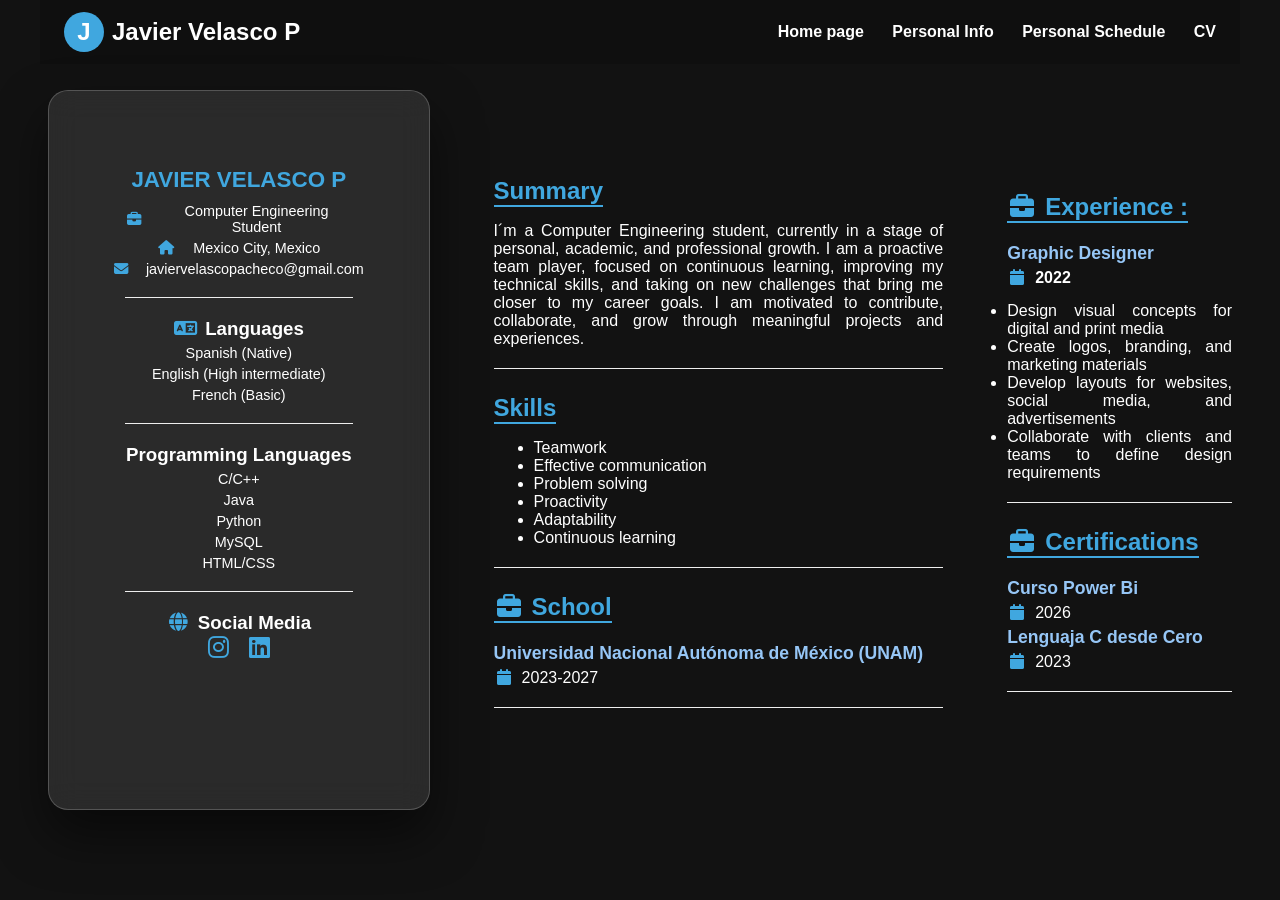
==== CV.html @ 97b1104a "Add files via upload" ====
<!DOCTYPE html>
<html lang="en">

<head>
  <meta charset="UTF-8" />
  <meta name="viewport" content="width=device-width, initial-scale=1.0" />
  <link href="https://fonts.googleapis.com/css2?family=Poppins:wght@300;500;700&display=swap" rel="stylesheet">
  <link rel="stylesheet" href="https://cdnjs.cloudflare.com/ajax/libs/font-awesome/6.5.0/css/all.min.css" crossorigin="anonymous" referrerpolicy="no-referrer" />
  <link rel="stylesheet" href="estilos.css">
</head>

<body>
  <video autoplay muted loop id="bg-video">
    <source src="code.mp4" type="video/mp4">
    Tu navegador no soporta videos HTML5.
  </video>

  <header>
    <div class="logo">
      <div class="icon">J</div>
      Javier Velasco P
    </div>
    <nav>
      <a href="index.html">Home page</a>
        <a href="AboutMe.html">Personal Info</a>
        <a href="Schedule.html">Personal Schedule</a>
        <a href="CV.html">CV</a>
    </nav>
  </header>

   <div class="container">
        <div class="cv-container static-mode">
            <div id="colspan">
                <h4>Javier Velasco P</h4>
                <p><i class="fa fa-briefcase fa-fw large"></i>Computer Engineering Student</p>
                <p><i class="fa fa-home fa-fw large"></i>Mexico City, Mexico</p>
                <p><i class="fa fa-envelope fa-fw large"></i>javiervelascopacheco@gmail.com</p>
                <hr>
                <h3><i class="fa fa-language fa-fw large"></i>Languages</h3>
                <p>Spanish (Native)</p>
                
                <p>English (High intermediate)</p>
                
                <p>French  (Basic)</p>
                <hr>
                <h3>Programming Languages</h3>
                <p>C/C++</p>
                <p>Java</p>
                <p>Python</p>
                <p>MySQL</p>
                <p>HTML/CSS</p>
                <hr>
                <h3><i class="fa fa-globe fa-fw large"></i>Social Media</h3>
                <a href="https://www.instagram.com/javixvp/"><i class="fab fa-instagram"></i></a>
                <a href="https://www.linkedin.com/in/javier-velasco-pacheco-062b14307"><i class="fab fa-linkedin"></i></a>
            </div>
          </div>
          <div class="container-padding">
        <div class="padding">
                <div class="content1">
            <h2>Summary</h2>
            <p>I´m a Computer Engineering student, currently in a stage of personal, academic, and professional growth. 
              I am a proactive team player, focused on continuous learning, improving my technical skills, and taking on new challenges that bring me closer to my career goals.
               I am motivated to contribute, collaborate, and grow through meaningful projects and experiences.
            </p>
            </div>
            <hr>
            <div class="content1">
            <h2>Skills</h2>
            <p>
                <ul class="skills">
              <li>Teamwork</li>
              <li>Effective communication</li>
              <li>Problem solving</li>
              <li>Proactivity</li>
              <li>Adaptability</li>
              <li>Continuous learning</li>
            </ul>
                          
            </p>
            </div>
            <hr>
              <div class="content1">
            <h2><i class="fa fa-briefcase fa-fw large"></i>School</h2>
            <h3>Universidad Nacional Autónoma de México (UNAM)</h3>
            <p><i class="fa fa-calendar fa-fw large"></i>2023-2027</p>
            </p>
            </div>
            <hr>


            
            </div>
          </div>
          <div class="padding-bottom">
                <div class="bottom">
                 <div class="content1">

            <h2><i class="fa fa-briefcase fa-fw large"></i>Experience :</h2>
            <h3>Graphic Designer</h3>
            <h4><i class="fa fa-calendar fa-fw large"></i>2022</h4>
            <p> 
            <ul class="activities">
              <li>Design visual concepts for digital and print media</li>
              <li>Create logos, branding, and marketing materials</li>
              <li>Develop layouts for websites, social media, and advertisements</li>
              <li>Collaborate with clients and teams to define design requirements</li>

            </ul>
            </p>

            </div>
            <hr>

               <div class="content1">
            <h2><i class="fa fa-briefcase fa-fw large"></i>Certifications</h2>
            <h3>Curso Power Bi</h3>
            <p><i class="fa fa-calendar fa-fw large"></i>2026</p>
            <h3>Lenguaja C desde Cero</h3>
            <p><i class="fa fa-calendar fa-fw large"></i>2023</p>
            </p>
            </div>
            <hr>

        </div>
        </div>
</body>

</html>
---- estilos.css ----
* {
    box-sizing: border-box;
    margin: 0;
    padding: 0;
    
  }
  html, body {
    height: 100%;
    overflow-y: auto; 
  }
  body {
    font-family: 'Poppins', sans-serif;
    background-color: #000000;
    color: #fff;
    flex-direction: column; 
    align-items: center;
    justify-content: center;
    padding: 3rem;

  }

  .MisGustos p{

    padding-bottom: 30px;
  }
  
  #bg-video {
  position: fixed;
  top: 0;
  left: 0;
  min-width: 100%;
  min-height: 100%;
  object-fit: cover;
  z-index: -1;

  opacity: 0.15; /* 🔹 Ajusta entre 0 y 1 */
}

  header {
    display: flex;
    justify-content: space-between;
    align-items: center;

    position: fixed;
    top: 0;
    left: 50%;
    transform: translateX(-50%);
    width: 100%;
    max-width: 1200px;

    background-color: #0f0f0fc3;   /* 🔥 fondo */
    padding: 12px 24px;
    z-index: 10;
}

main.MisGustos {
  padding-top: 80px;
}

.MisGustos .imagenes{
  margin-left: 35%;
}

  .logo {
    display: flex;
    align-items: center;
    font-weight: bold;
    font-size: 1.5rem;
  }
  .logo .icon {
    background-color: #40a7df;
    border-radius: 50%;
    color: white;
    width: 40px;
    height: 40px;
    display: flex;
    align-items: center;
    justify-content: center;
    margin-right: 0.5rem;
  }
  nav a {
    margin-left: 1.5rem;
    text-decoration: none;
    color: white;
    transition: color 0.3s;
    font-weight: 600;
  }
  nav a:hover {
    color:#40a7df;
  }
  .container {

    display: flex;
    align-items: center;
    justify-content: center;
    gap: 4rem;
    max-width: 1200px;
    width: 100%;
    flex-grow: 1;
  }

  .intro
  .profile-pic {
    border: 6px solid #40a7df;
    border-radius: 50%;
    overflow: hidden;
    width: 300px;
    height: 300px;
    flex-shrink: 0;
  }

  
  .profile-pic {
    border: 6px solid #40a7df;
    border-radius: 50%;
    overflow: hidden;
    width: 300px;
    height: 300px;
    flex-shrink: 0;
  }

  
  
  .profile-pic img {
    width: 100%;
    height: 100%;
    object-fit: cover;
  }
  .intro {
    max-width: 600px;
  }
  .intro h3 {
    font-weight: 300;
    margin-bottom: 0.5rem;
    color: #ccc;
  }
  
  .intro h4 {
    font-weight: 300;
    margin-bottom: 0.5rem;
    color: #ccc;
  }

  .intro h1 {
    font-size: 1.9rem;
    font-weight: 700;
    color: #40a7df;
    margin-bottom: 1rem;
  
    overflow: hidden;
    white-space: nowrap;
    border-right: 2px solid #40a7df;
    display: inline-block;
  
    animation: escribir 3s steps(30) 1s infinite alternate, parpadeo 0.7s step-end infinite;
  }
  
  @keyframes escribir {
    from {
      width: 0;
    }
    to {
      width: 22ch; 
    }
  }
  
  @keyframes parpadeo {
    50% {
      border-color: transparent;
    }
  }

  .intro p {
    color: #bbb;
    margin-bottom: 2rem;
    font-size: 1.1rem;
    text-align: justify;
  }
  .buttons a {
    text-decoration: none;
    padding: 0.75rem 1.5rem;
    border: 2px solid #40a7df;
    border-radius: 25px;
    margin-right: 1rem;
    font-weight: 500;
    transition: background 0.3s, color 0.3s;
  }
  .buttons a:first-child {
    background-color: #40a7df;
    color: white;
  }
  .buttons a:hover {
    background-color: white;
    color: #40a7df;
  }
  .socials {
    margin-top: 2rem;
  }
  .socials a {
    color: #ccc;
    margin-right: 1rem;
    font-size: 1.2rem;
    transition: color 0.3s;
  }
  .socials a:hover {
    color: #40a7df;
  }


  .sobremi {
    text-align: center;
    padding: 3rem 2rem;
    max-width: 800px;
    margin: auto;
  }
  
  .sobremi h1 {
    font-size: 2.5rem;
    color: #ffffff;
    margin-bottom: 1rem;
    
  }

.neon-text {
    font-size: 4rem;
    color: #fff;
    text-shadow: 0 0 5px #40a7df, 0 0 10px #40a7df, 0 0 20px #40a7df, 0 0 40px #40a7df, 0 0 80px #40a7df;
    animation: glow 1.5s infinite alternate;
}

@keyframes glow {
    0% {
        text-shadow: 0 0 5px #40a7df, 0 0 10px #40a7df, 0 0 20px #40a7df, 0 0 40px #40a7df, 0 0 80px #40a7df;
    }
    100% {
        text-shadow: 0 0 10px #000000, 0 0 20px #000000, 0 0 40px #000000, 0 0 80px #000000, 0 0 160px #000000;
    }
}
  
  .sobremi .image-box {
    width: 500px;
    height: 350px;
    margin: 0 auto 2rem;
    border: 4px solid transparent;
    border-radius: 16px;
    overflow: hidden;
    display: flex;
    align-items: center;
    justify-content: center;
    background-color: transparent;
  }
  
  .sobremi .image-box img {
    width: 100%;
    height: 100%;
    object-fit: cover;
  }
  
  .sobremi p {
    font-size: 1.2rem;
    color: #ccc;
    text-align: justify;
  }

  
.gustos-table {
  width: 90%;
  
}

.gustos-table {
  width: 90%;
  
}

.gustos-table td {
  padding: 16px;
  justify-content:space-between
}

.imagenes img {
  width: 100px;
  margin: 8px;
  border-radius: 8px;
}

.texto {
  text-align: left;
}

.texto h3 {
  margin-bottom: 8px;
}

.texto p {
  line-height: 1.6;
}

.spacer {
  height: 30px;
}

  .MisGustos {
    height: 100vh;
    padding: 2rem;
  }
 .gusto-card {
  display: flex;
  width: 550px;
  height: 230px;
  align-items: flex-start;
  background-color: rgba(117, 207, 255, 0.2);
  border: 3px solid #40a7df;
  border-radius: 16px;
  overflow: hidden;
  padding-left: 1rem;
  padding-top: 1rem;
  gap: 1rem;
  box-shadow: 0 0 10px rgba(0,0,0,0.3);
}

/* CONTENEDOR DE IMÁGENES (RESERVA ESPACIO) */
.gusto-card .imagenes {
  position: relative;        /* 🔑 CLAVE */
  width: 200px;
  height: 200px;
  flex-shrink: 0;
}

/* IMÁGENES (ANIMACIÓN) */
.gusto-card .imagenes img {
  position: absolute;
  inset: 0;
  width: 200px;
  height: 200px;
  object-fit: cover;
  opacity: 0;
  animation: cambiar 6s infinite;
}

/* PRIMERA VISIBLE */
.gusto-card .imagenes img:first-child {
  opacity: 1;
}

/* TIEMPOS */
.gusto-card .imagenes img:nth-child(1) { animation-delay: 0s; }
.gusto-card .imagenes img:nth-child(2) { animation-delay: 2s; }
.gusto-card .imagenes img:nth-child(3) { animation-delay: 4s; }

/* ANIMACIÓN */
@keyframes cambiar {
  0%   { opacity: 0; }
  10%  { opacity: 1; }
  30%  { opacity: 1; }
  40%  { opacity: 0; }
  100% { opacity: 0; }
}

/* TEXTO */
.gusto-card .texto {
  padding: 1rem;
  color: #ccc;
  text-align: justify;
}

.gusto-card .texto h3 {
  color: #40a7df;
  margin-bottom: 0.3rem;
}

/* POSICIONES */
.inferior-izquierda {
  bottom: 65px;
  left: 150px;
}

.inferior-derecha {
  bottom: 65px;
  right: 150px;
}

  body {
    display: flex;
    justify-content: center;
    align-items: center;
    height: 100vh;
    margin: 0;
    background: #121212;
    font-family: 'Arial', sans-serif;
}

.shadow-dance-text {
    font-size: 2.5rem;
    color: #40a7df;
    text-shadow: 5px 5px 0 #ffffff, 10px 10px 0 #ffffff;
    animation: shadow-dance 2s infinite;
}

@keyframes shadow-dance {
    0%, 100% {
        text-shadow: 5px 5px 0 #ffffff, 10px 10px 0 #ffffff;
    }
    50% {
        text-shadow: -5px -5px 0 #ffffff, -10px -10px 0 #ffffff;
    }
}

section {
  display: flex;
  width: 1200px;
  height: 830px;
  margin: 50px auto;
  gap: 5px;
}

section a {
  position: relative;
  width: 100%;
  height: 100%;
  overflow: hidden;
  text-decoration: none;
}

.overlay {
  position: relative;
  width: 100%;
  height: 100%;
}

.overlay img {
  width: 100%;
  height: 100%;
  object-fit: cover;
  opacity: 0.8;
  transition: transform 0.5s ease, opacity 0.5s ease, filter 0.5s ease;
}

section a:hover img {
  transform: scale(1.1); /* Hace zoom sin mover el layout */
  opacity: 1;
  filter: contrast(120%);
  cursor: crosshair;
}

.overlay span {
  position: absolute;
  bottom: 20px;
  left: 0;
  width: 100%;
  text-align: center;
  color: white;
  background-color: rgba(0, 0, 0, 0.6);
  font-size: 1.2em;
  padding: 10px;
  opacity: 0;
  transition: opacity 0.3s ease;
}

section a:hover span {
  opacity: 1;
}

.MisGustos {
  display: flex;
  flex-direction: column;
  align-items: center;   /* centra horizontalmente todo */
  padding-top: 2rem;
}

.MisGustos h1 {
  text-align: center;
  margin-bottom: 2rem;
}

.MisGustos .profile-pic {
  width: 150px;
  height: 150px;
}



.gustos-text {
  max-width: 1100px;      /* limita el ancho */
  margin-top: 1rem;
  text-align: justify;   /* texto alineado */
  font-size: 1.1rem;
  color: #ccc;
  line-height: 1.8;
}

/* ===== CONTENEDOR DEL HORARIO ===== */
.MisGustos-container {
  width: 100;
  max-width: 1200px;
  margin: auto;
  padding: 1rem;
}

/* Wrapper para permitir scroll horizontal */
.table-wrapper {
  overflow-x: auto;
}

/* ===== TABLA ===== */
.schedule-table {
  width: 100%;
  min-width: 900px;
  border-collapse: separate;
  border-spacing: 6px;
  background: rgba(255, 255, 255, 0.05);
  backdrop-filter: blur(8px);
  border-radius: 12px;
  color: white;
}

/* Encabezados */
.schedule-table th {
  background: rgba(255, 255, 255, 0.2);
  padding: 14px;
  border-radius: 6px;
  font-size: 0.9rem;
}

/* Celdas */
.schedule-table td {
  height: 65px;
  padding: 8px;
  background: rgba(255, 255, 255, 0.1);
  border-radius: 6px;
  transition: background 0.3s ease;
  vertical-align: middle;
}

/* Fuerza columnas del mismo tamaño */
.schedule-table {
  table-layout: fixed;
  width: 100%;
}

/* Todas las columnas iguales */
.schedule-table th,
.schedule-table td {
  width: calc(100% / 7);
}

/* Columna de hora un poco más angosta */
.schedule-table .time-col {
  width: 100px;
}

/* Hover */
.schedule-table td:hover {
  background: rgba(255, 255, 255, 0.2);
}

/* Columna hora */
.time-col {
  font-weight: 600;
  font-size: 0.8rem;
  text-align: center;
  width: 120px;
}

/* Clases normales */
.class-cell {
  background: rgba(0, 150, 255, 0.25) !important;
  border-left: 4px solid #00d2ff;
}

/* CPFI */
.cpfi-cell {
  background: rgba(255, 165, 0, 0.25) !important;
  border-left: 4px solid #ffa500;
  font-weight: 600;
  text-align: center;
}

/* Texto del curso */
.course {
  font-size: 0.75rem;
  font-weight: 500;
  text-align: center;
  line-height: 1.2;
}

/* Responsive */
@media (max-width: 768px) {
  .schedule-table {
    min-width: 700px;
  }
}

.MisGustos-container h1 {
  text-align: center;
}

/* Estilo para el contenedor que tiene la foto y los datos básicos */

/* EL CONTENEDOR PRINCIPAL (Efecto Cristal) */
.cv-container.static-mode {
    display: grid;
    grid-template-columns: 100%;
    width: 100%; 
    max-width: 1200px;
    height: 80vh;/* Altura fija */
   
    
    /* Efecto Vidrio (Glassmorphism) */
    background: rgba(255, 255, 255, 0.1); 
    backdrop-filter: blur(15px); /* Desenfoque del fondo */
    -webkit-backdrop-filter: blur(15px);
    
    border: 1px solid rgba(255, 255, 255, 0.2);
    border-radius: 20px;
    overflow: hidden;
    box-shadow: 0 25px 50px rgba(0,0,0,0.5);
    z-index: 10;
    
}




#colspan {
    text-align: center;
    padding: 20%;
}

#colspan img {
    width: 120px;
    height: 120px;
    border-radius: 50%;
    border: 4px solid #40a7df;
    margin-bottom: 15px;
    box-shadow: 0 4px 10px rgba(0,0,0,0.3);
}

#colspan h4 {
    font-size: 1.4rem;
    color: #40a7df;
    margin-bottom: 10px;
    text-transform: uppercase;
}

#colspan p {
    font-size: 0.9rem;
    margin: 5px 0;
    color: #ffffff; /* Texto oscuro para la sidebar clara */
    display: flex;
    align-items: center;
    justify-content: center;
    gap: 10px;
}

/* Barras de Progreso (Skills) */
.load, .load2, .load3, .load4 {
    background-color: #e0e0e0;
    border-radius: 10px;
    height: 18px;
    margin-bottom: 12px;
    overflow: hidden;
    position: relative;
}

.progress, .progress2, .progress3, .progress4 {
    background: linear-gradient(90deg, #40a7df, #2c3e50);
    height: 100%;
    color: white;
    font-size: 10px;
    display: flex;
    align-items: center;
    justify-content: center;
    font-weight: bold;
    border-radius: 10px;
    transition: width 1s ease-in-out;
}

/* Redes Sociales */
#colspan a {
    text-decoration: none;
    color: #40a7df;
    font-size: 1.5rem;
    margin: 0 8px;
    transition: transform 0.3s, color 0.3s;
    display: inline-block;
}

#colspan a:hover {
    color: #40a7df;
    transform: translateY(-3px);
}

/* Contenido de Educación y Experiencia */
.container-padding {
    width:1400px;
    height: auto;
    padding: 10px 0;
    
}

 .padding-bottom {
    width:700px;
    height: auto;
    padding: 20px 0;
}

.content1, .content2, .content3 {
    margin-bottom: 5px;
    text-align: justify;
}

.content1 p, .content2 p, .content3 p {
     justify-content: space-evenly;
}

.content1 h2, .content1 h3, .content2 h3, .content3 h3 {
    margin: 5px 0;
}

.content1 h2 {
    color: #40a7df;
    font-size: 1.5rem;
    border-bottom: 2px solid #40a7df;
    display: inline-block;
    margin-bottom: 15px;
    
}

.content1 h3, .content2 h3, .content3 h3 {
    font-size: 1.1rem;
    color: #96c6f6;
}

.content1 h4, .content2 h4, .content3 h4 {
    color: #ffffff;
    margin-bottom: 15px;
}
/* Iconos de calendario y otros */
.fa-fw {
    color: #40a7df;
    margin-right: 8px;
}

hr {
    border: 0;
    border-top: 1px solid #eee;
    margin: 20px 0;
}

.skills {
  padding-left: 40px; /* sangría */
}
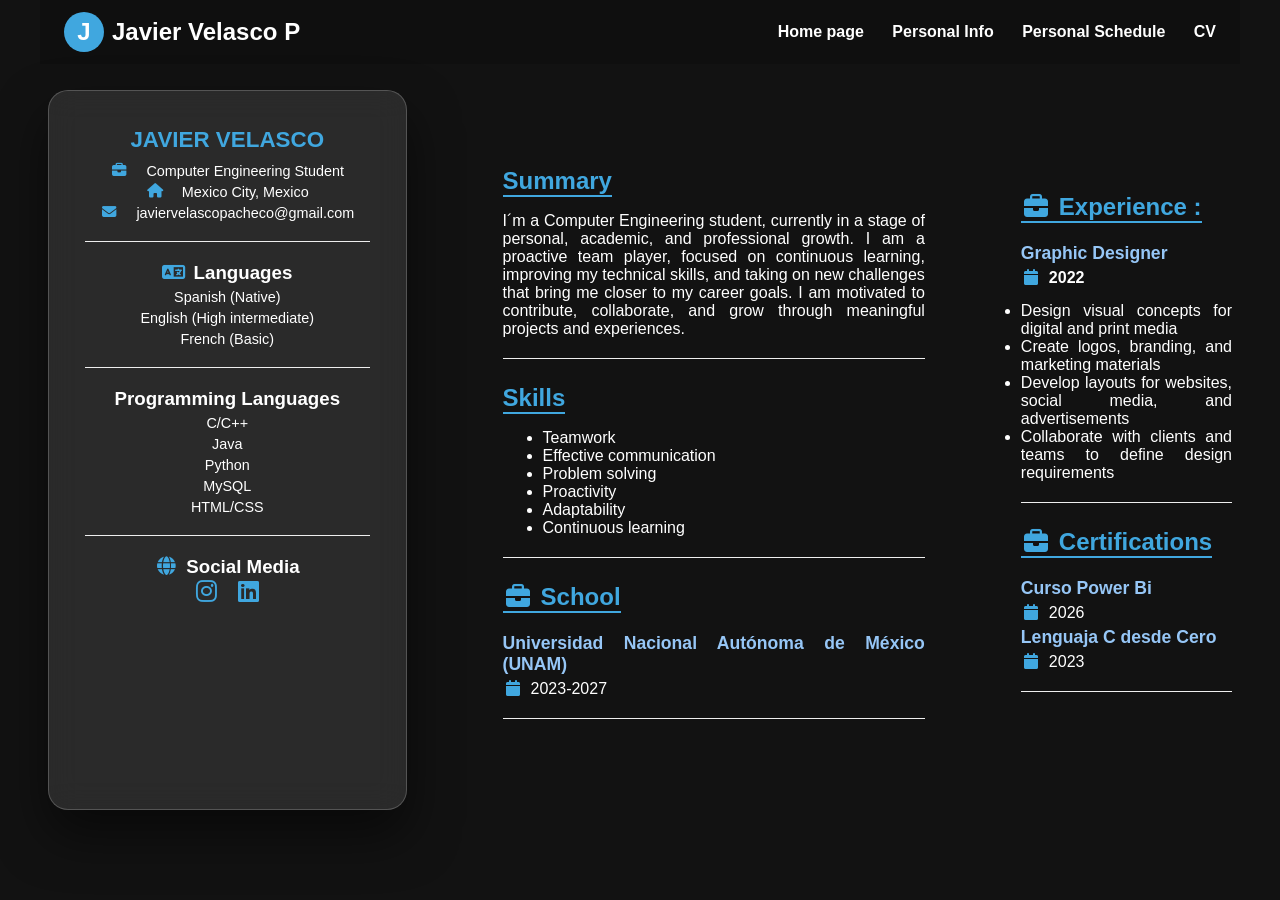
==== commit 232da789: "Add files via upload" ====
--- a/CV.html
+++ b/CV.html
@@ -31,7 +31,7 @@
    <div class="container">
         <div class="cv-container static-mode">
             <div id="colspan">
-                <h4>Javier Velasco P</h4>
+                <h4>Javier Velasco</h4>
                 <p><i class="fa fa-briefcase fa-fw large"></i>Computer Engineering Student</p>
                 <p><i class="fa fa-home fa-fw large"></i>Mexico City, Mexico</p>
                 <p><i class="fa fa-envelope fa-fw large"></i>javiervelascopacheco@gmail.com</p>
--- a/estilos.css
+++ b/estilos.css
@@ -93,7 +93,7 @@
     display: flex;
     align-items: center;
     justify-content: center;
-    gap: 4rem;
+    gap: 6rem;
     max-width: 1200px;
     width: 100%;
     flex-grow: 1;
@@ -616,6 +616,7 @@
     overflow: hidden;
     box-shadow: 0 25px 50px rgba(0,0,0,0.5);
     z-index: 10;
+    overflow-y: auto; 
     
 }
 
@@ -624,7 +625,7 @@
 
 #colspan {
     text-align: center;
-    padding: 20%;
+    padding: 10%;
 }
 
 #colspan img {
